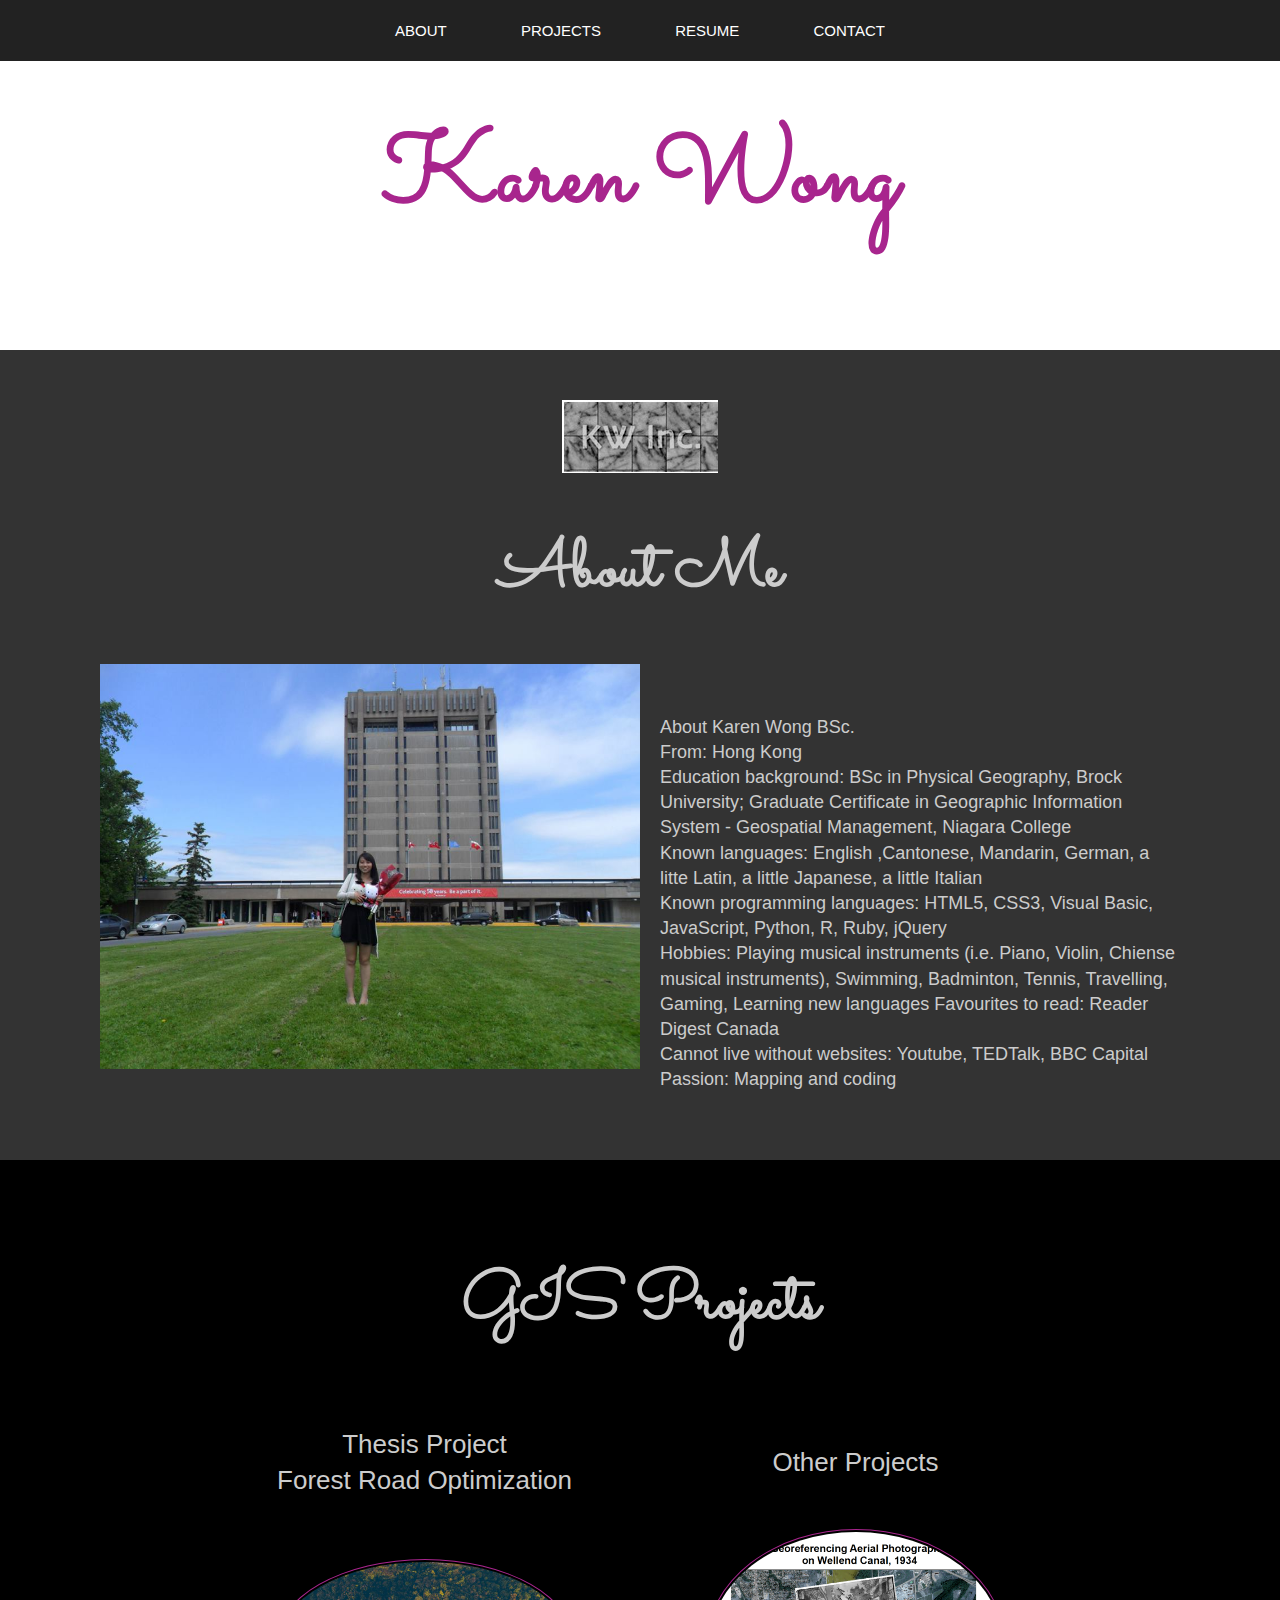
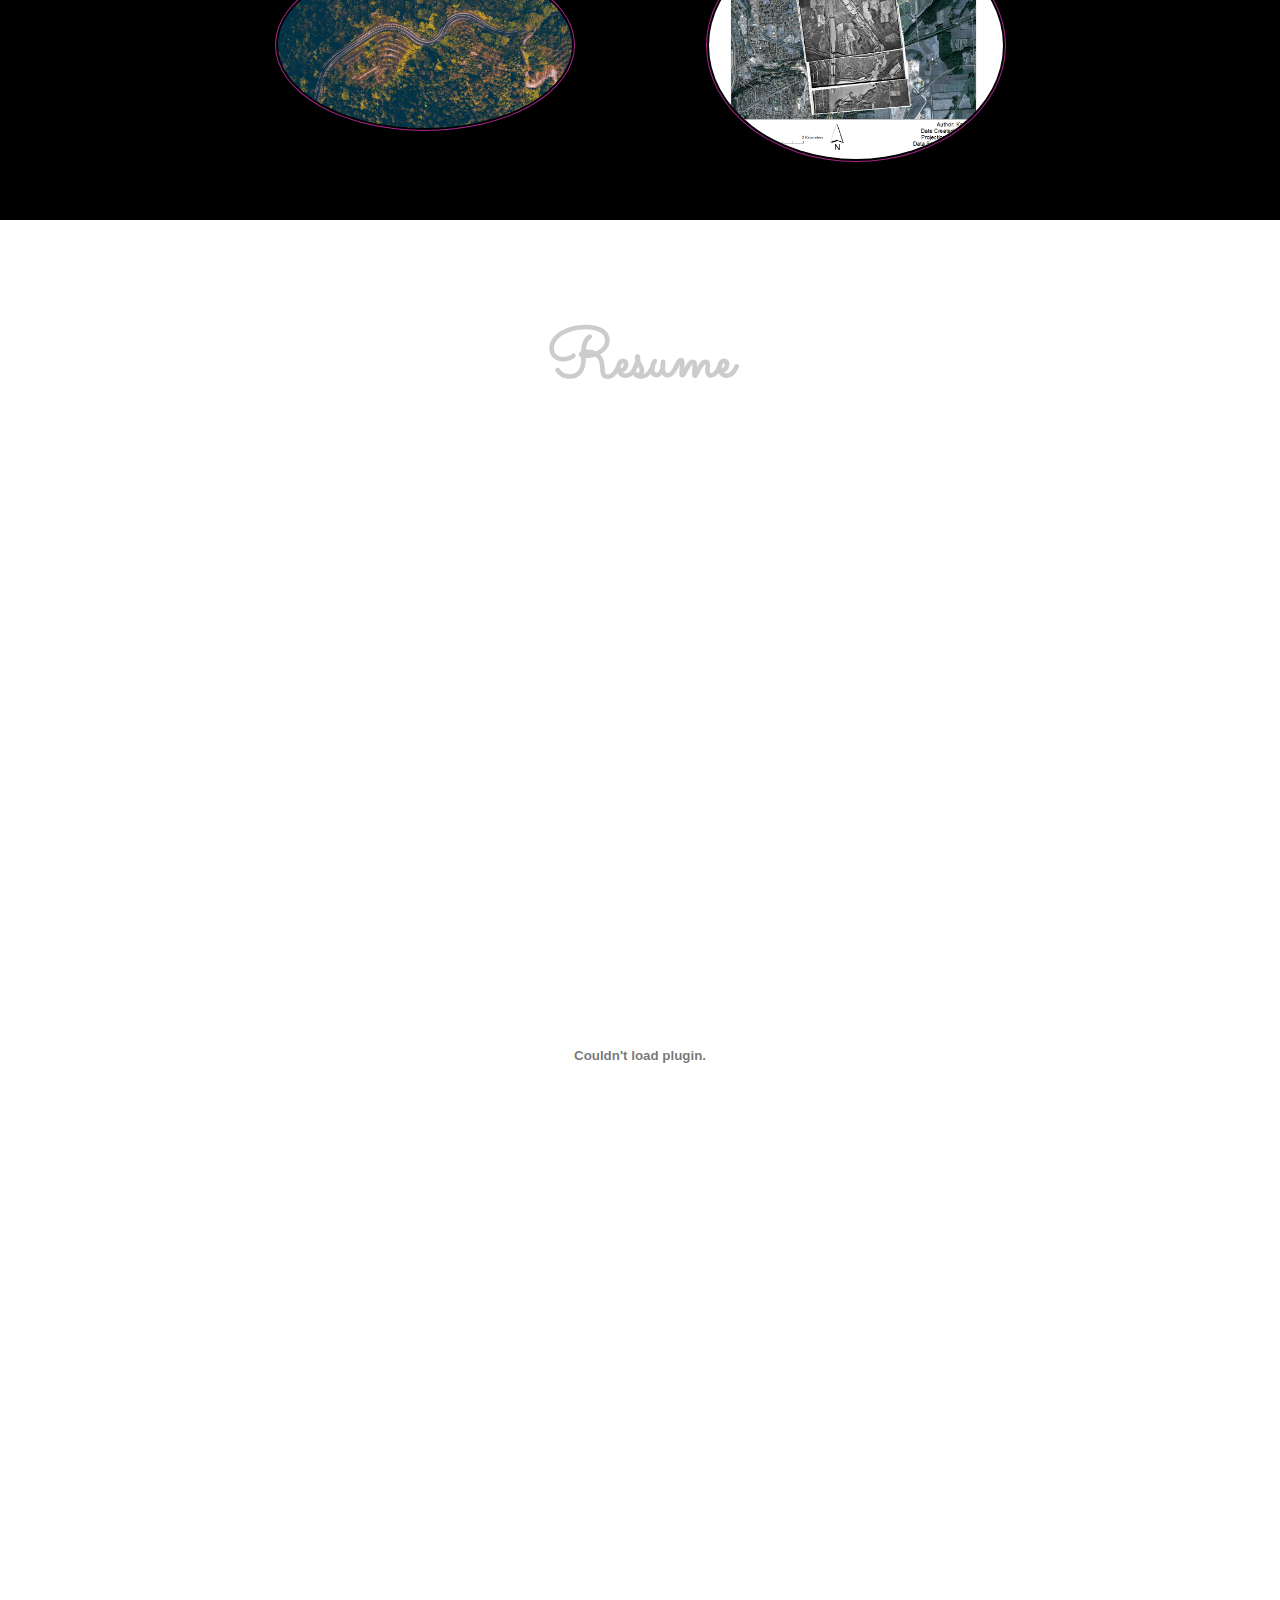
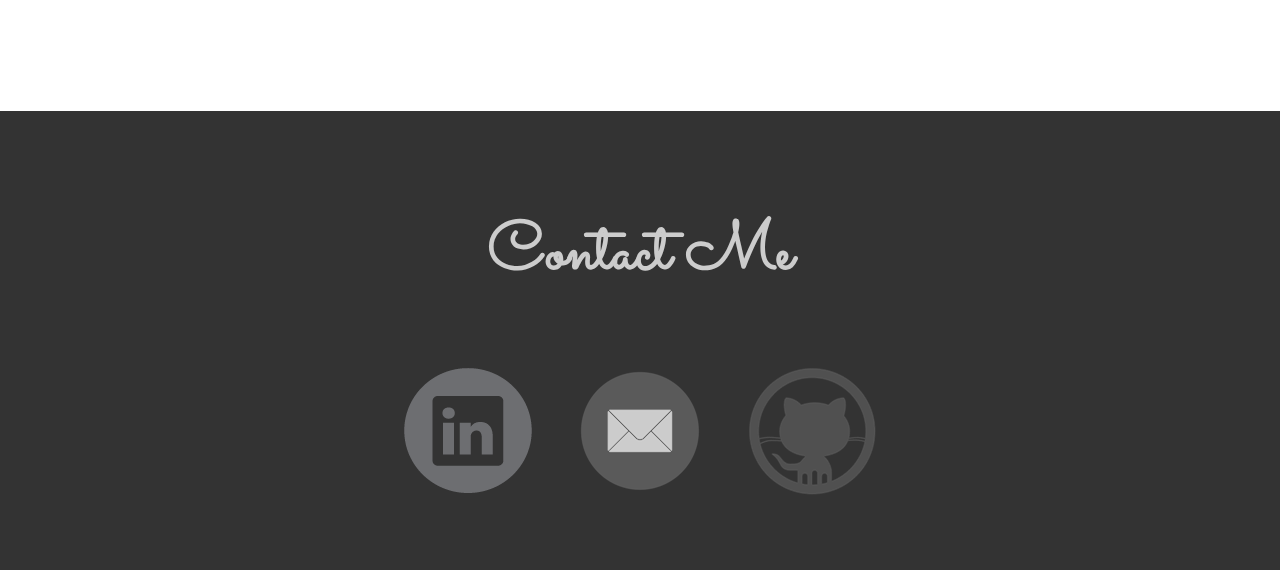
==== index.html @ 8163a1aa "Add files via upload" ====
<!doctype html>
<html>
<head>
	<title>Welcome to Karen Wong's world!</title>
	<link href='http://fonts.googleapis.com/css?family=Sacramento' rel='stylesheet' type='text/css'>
	<link rel="stylesheet" href="css/flexslider.css">
	<link rel="stylesheet" href="main_style.css">

</head>
<body>
	<ul class="menu">
		<li><a href="#about">About</a></li>
		<li><a href="#proj">Projects</a></li>
		<li><a href="#resume">Resume</a></li>
		<li><a href="#contact">Contact</a></li>
	</ul>

	<header>
		<h1>Karen Wong</h1>
	</header>

	<section id="about">
		<img class="logo" src="images/kwonglogo.jpg">
		<h1>About Me</h1>
		<img class="profile" src="images/me_brock.jpg">
		<p style = "text-align:left;font-size: 18px">
			<br><br>
			About Karen Wong BSc.<br>
			From: Hong Kong<br>
			Education background: BSc in Physical Geography, Brock University; Graduate Certificate in Geographic Information System - Geospatial Management, Niagara College<br>
			Known languages: English ,Cantonese, Mandarin, German, a litte Latin, a little Japanese, a little Italian<br>
			Known programming languages: HTML5, CSS3, Visual Basic, JavaScript, Python, R, Ruby, jQuery<br>
			Hobbies: Playing musical instruments (i.e. Piano, Violin, Chiense musical instruments), Swimming, Badminton, Tennis, Travelling, Gaming, Learning new languages
			Favourites to read: Reader Digest Canada<br>
			Cannot live without websites: Youtube, TEDTalk, BBC Capital<br>
			Passion: Mapping and coding
		</p>
	</section>

	<section id="proj">
		<h1>GIS Projects</h1>
		<table style="width:80%" align="center">
			<tr>
				<td><h3>Thesis Project<br>Forest Road Optimization</h3></td>
				<td><h3>Other Projects</h3></td>
			</tr>
			<tr>
				<td><a href= "projects.html#roadopt">
				<img class="proj" src="images/roadopt.jpg" alt="roadopt"></a></td>
				<td><a href= "projects.html#otherproj">
				<img class="proj" src="images/9302d3.jpg" alt="otherproj"></a></td>
			</tr>
		</table>
	</section>

	<section id="resume">
		<h1>Resume</h1>
		<embed class="resume" src="projectpdfs/resu.pdf#toolbar=0" width= "750px" height="1200px"/>
	</section>

	<section id="contact">
		<h1>Contact Me</h1>
		<a href="https://www.linkedin.com/in/karen-wong-72936a164/"><img src="images/linkedin.png"></a>
		<a href="mailto:karenwong464526@gmail.com"><img src="images/email.png"></a>
		<a href="https://github.com/nuageklow"><img src="images/github.png"></a>
	</section>

	<!-- ADD JQUERY HERE -->

	<script src = "js/jquery-1.12.0.min.js"></script>
	<!-- need to connect to internet
	<script src = "http://code.jquery.com/js/jquery-1.12.0.min.js"></script>
	-->
	<script src="js/jquery.flexslider-min.js"></script>
	<script>
	$(document).ready(function(){
	    $(".proj").mouseover(function(){
	      $(this).animeate({
	        left: 100,
	      },1000);
	    });
	    $(".menu a").mouseover(function(){
	      $(".active").removeClass("active");
	      $(this).addClass("active");
	    });
	    $(".flexslider").flexslider({
	      animation: "slide",
	      animationSpeed: 2000,
	    });
	  })
	</script>

</body>
</html>
---- main_style.css ----
/* apply a natural box layout model to all elements, but allowing components to change */
html {
  box-sizing: border-box;
}
*, *:before, *:after {
  box-sizing: inherit;
}
body {
	padding: 0;
	margin: 0;
	color: #ccc;
	font-family: Helvetica, Arial, sans-serif;
	line-height: 1.4;
	font-size: 15px;
	background: url('images/bg_hk.jpg') 50% fixed;
	background-size: cover;
}
h1 {
	font-size: 68px;
	text-align: center;
}
h2 {
	font-size: 46px;
}
h1, h2 {
	font-family: 'Sacramento', sans-serif;
	font-weight: bold;
}
h3 {
	font-family: 'Arial', sans-serif;
	font-weight: normal;
  font-size: 26px;
}
section {
	padding: 50px 100px;
  text-align: center;
}
#about,
#contact {
	background: rgba(0,0,0,.8);
}

th {
    text-align: center;
}

td {
  width: 50%;
  height: 300%;
}



/* PAGE MENU
-----------------------------------------*/
.menu {
	list-style: none;
	padding: 0;
	margin: 0;
	text-align: center;
	background: #222;
	position: fixed;
	z-index: 100;
	top: 0;
	left: 0;
	width: 100%;
}
.menu li {
	display: inline-block;
}
.menu a {
	display: block;
	text-decoration: none;
	color: white;
	text-transform: uppercase;
	padding: 20px 35px;
}
.menu a.active {
	background: #ccc;
	color: #222;
}


/* HEADER
-----------------------------------------*/
header {
	padding: 110px 0 100px 0;
	color: #ffffff;
	text-align: center;
}
header h1 {
	font-size: 100px;
	margin: 0;
	color: #A8258D;
}


/* ABOUT
-----------------------------------------*/
#about {
	overflow: hidden;
}
.profile {
	width: 50%;
	height: 30%;
	float: left;
	margin-right: 20px;
}


/* PROJECTS
-----------------------------------------*/
#proj {
	text-align: center;
	background: black;
}
.proj {
	border: 1px solid #A8258D;
	border-radius: 50%;
	padding: 2px;
	width: 300px;
	margin: 0 15px;
}
/*.img {
	border: 1px solid #A8258D;
	border-radius: 50%;
	padding: 2px;
	width: 200px;
	margin: 0 15px;
}*/

/* RESUME
-----------------------------------------*/
#resume {
	text-align: center;

}
.resume {
	border: 3px solid #FFFFFF;
	padding: 2px;
	width: 75%;
	margin: 0 15px 0 15px;
}

/* CONTACT
-----------------------------------------*/
#contact {
	text-align: center;
}
#contact img {
	margin: 20px;
}

/* ROADOPT
-----------------------------------------*/
#roadopt {
	text-align: center;
	background: black;
}

.roadopt {
	padding: 5px;
	width: 100%;
	margin: 0 15px 0 15px;
  text-algin: left;
  float: left;
}


/* OTHERPROJECTS
-----------------------------------------*/
#otherproj {
	align-items: center;
	background: #333333;
  opacity: 0.95;
}

.otherproj {
	border: 1px solid #A8258D;
	border-radius: 50%;
	padding: 2px;
	width: 200px;
	margin: 0 15px;
}
.pdf{
  /*margin: 50px auto;*/
  width: 100%;
  padding: 1px;
  margin: length|auto|initial|inherit;
  align-items: center;
}

/* FLEXSLIDER
-----------------------------------------*/
/* Changes the colours of the "dots" navigation */
.flex-control-paging li a {
  background: rgba(255,255,255, 0.5);
}
.flex-control-paging li a.flex-active {
	background: white;
}
/* Changes the size of the flexslider */
.flexslider {
  align-items: center;
  width: 100%;
	/*margin: 50px auto;*/
}


@font-face {
  font-family: 'flexslider-icon';
  src: url('../fonts/flexslider-icon.eot');
  src: url('../fonts/flexslider-icon.eot?#iefix') format('embedded-opentype'), url('../fonts/flexslider-icon.woff') format('woff'), url('../fonts/flexslider-icon.ttf') format('truetype'), url('../fonts/flexslider-icon.svg#flexslider-icon') format('svg');
  font-weight: normal;
  font-style: normal;
}
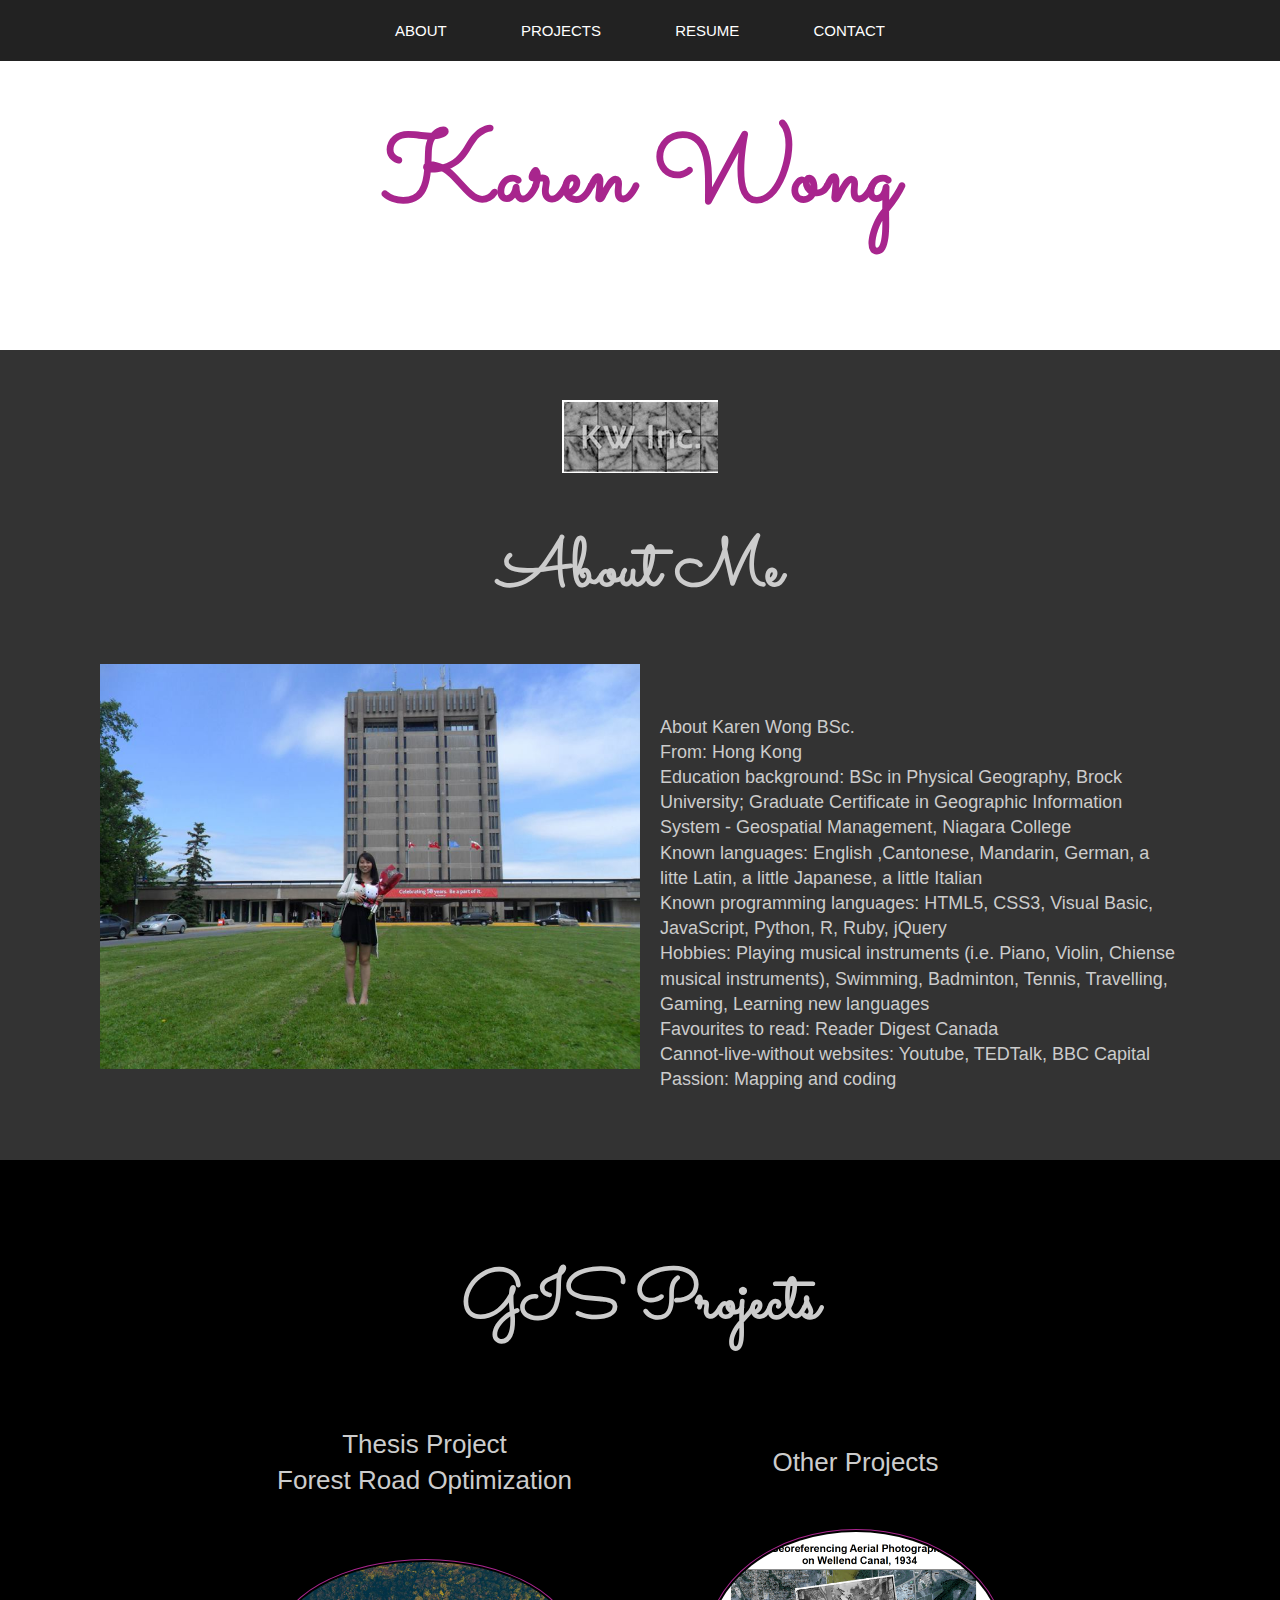
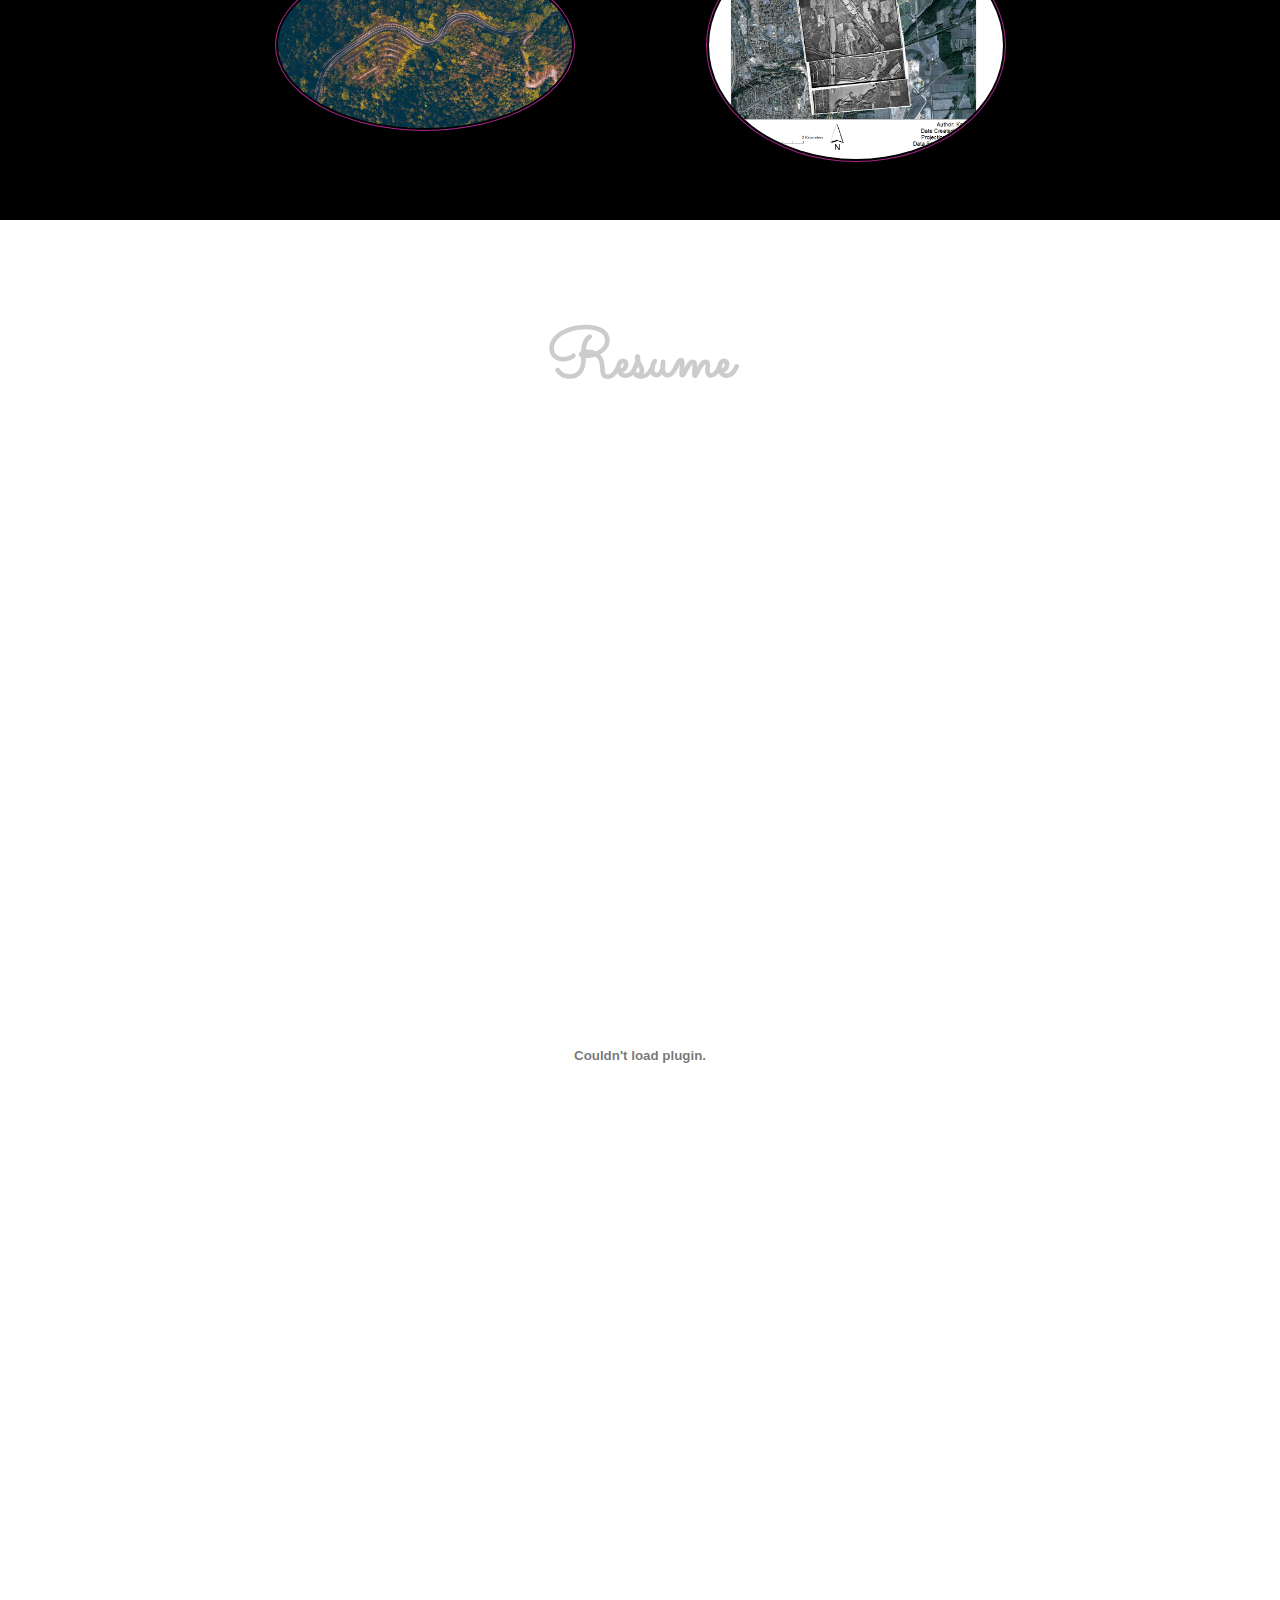
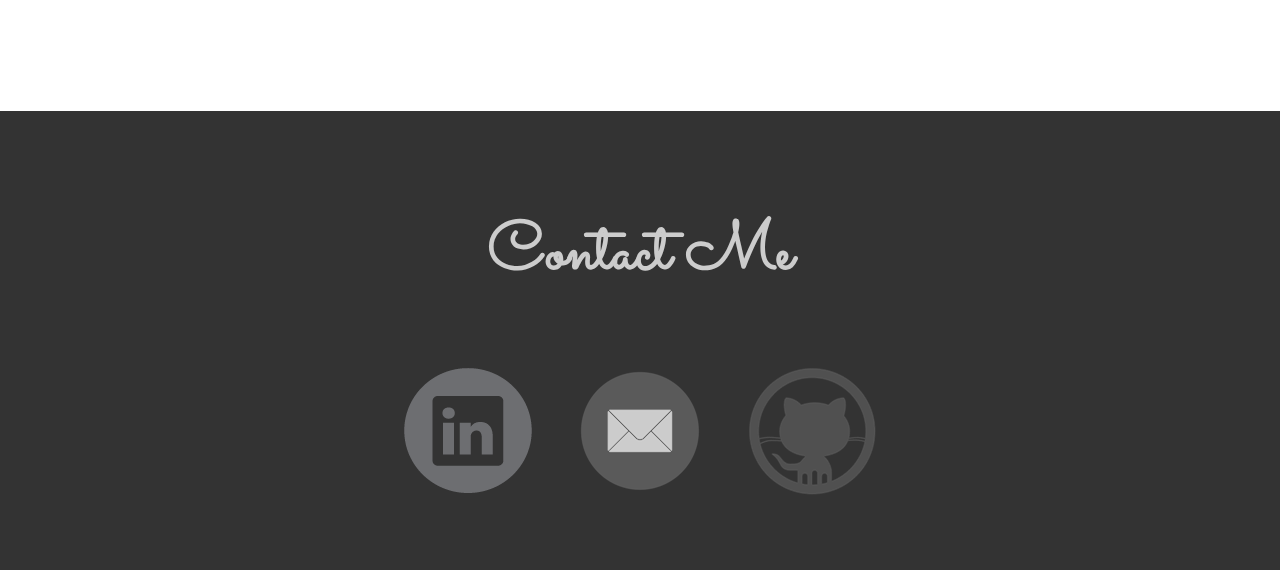
==== commit 3a75a269: "Update index.html" ====
--- a/index.html
+++ b/index.html
@@ -30,9 +30,9 @@
 			Education background: BSc in Physical Geography, Brock University; Graduate Certificate in Geographic Information System - Geospatial Management, Niagara College<br>
 			Known languages: English ,Cantonese, Mandarin, German, a litte Latin, a little Japanese, a little Italian<br>
 			Known programming languages: HTML5, CSS3, Visual Basic, JavaScript, Python, R, Ruby, jQuery<br>
-			Hobbies: Playing musical instruments (i.e. Piano, Violin, Chiense musical instruments), Swimming, Badminton, Tennis, Travelling, Gaming, Learning new languages
+			Hobbies: Playing musical instruments (i.e. Piano, Violin, Chiense musical instruments), Swimming, Badminton, Tennis, Travelling, Gaming, Learning new languages<br>
 			Favourites to read: Reader Digest Canada<br>
-			Cannot live without websites: Youtube, TEDTalk, BBC Capital<br>
+			Cannot-live-without websites: Youtube, TEDTalk, BBC Capital<br>
 			Passion: Mapping and coding
 		</p>
 	</section>
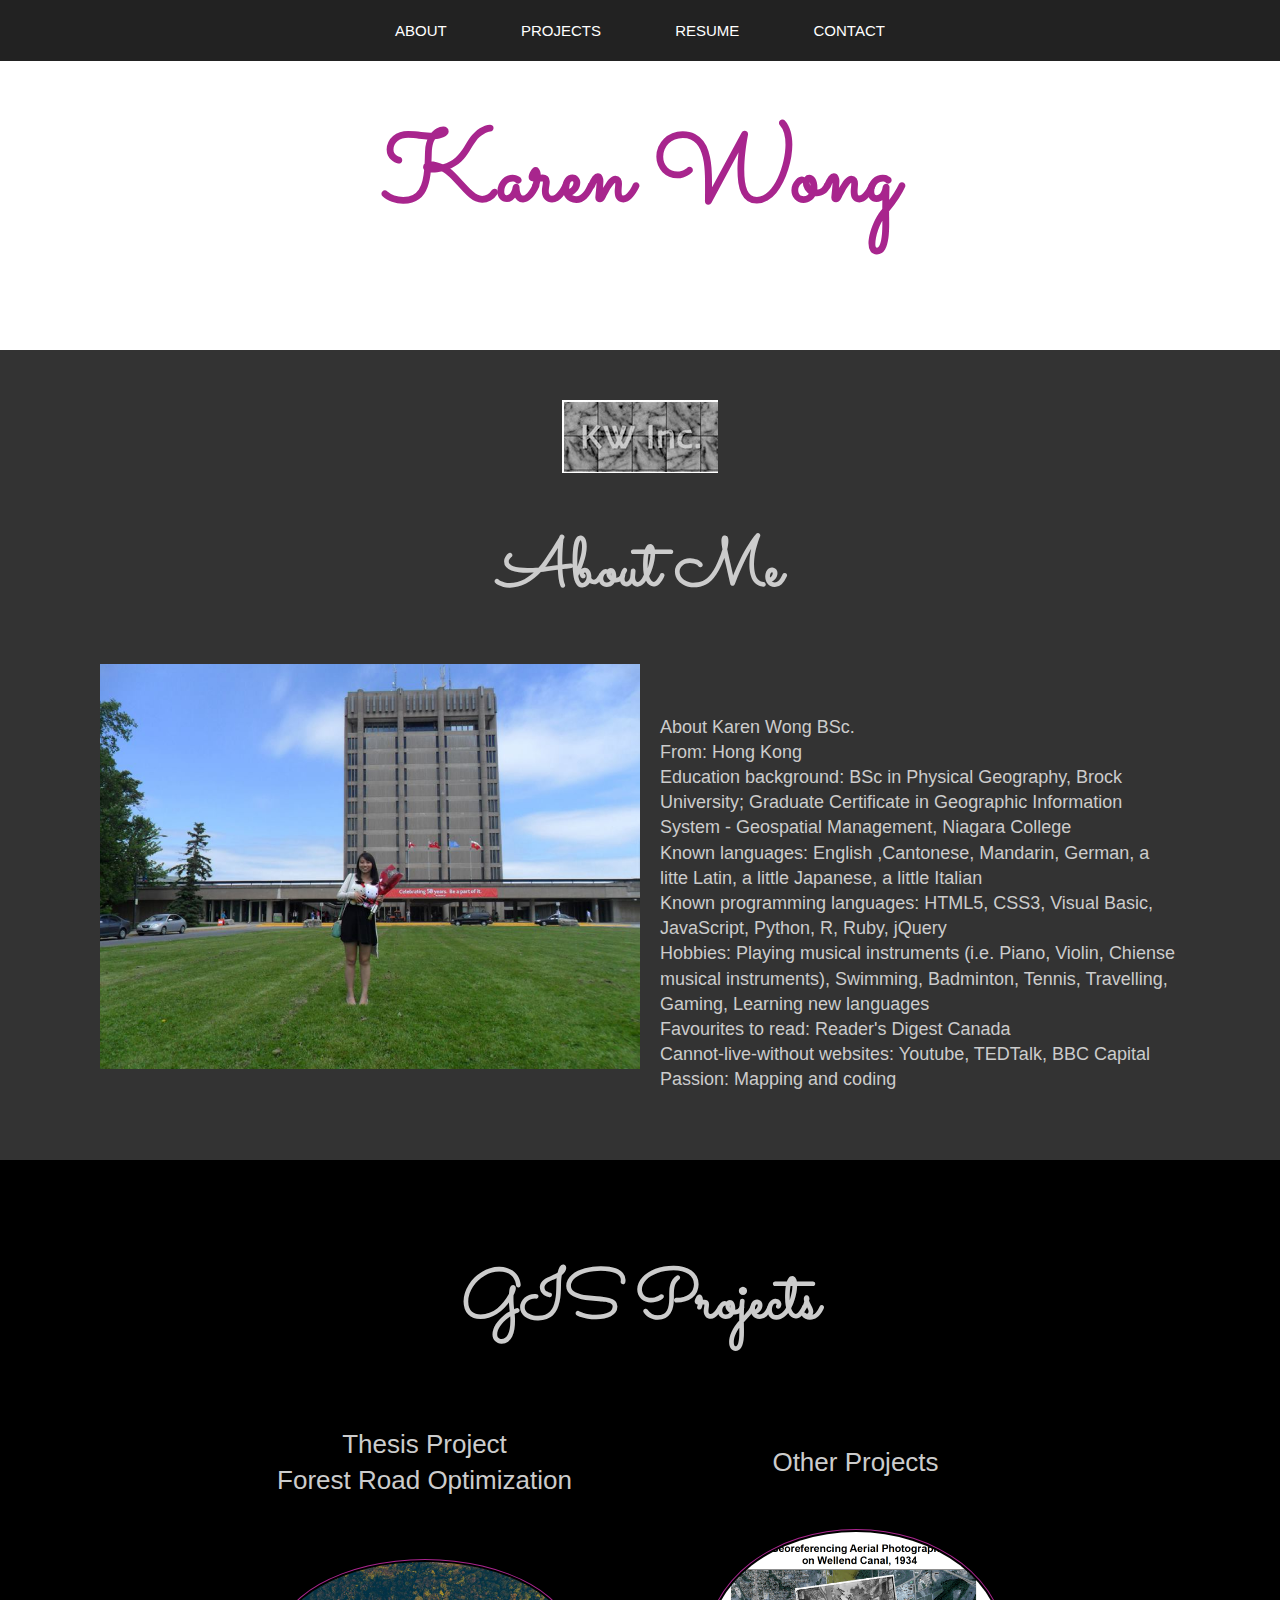
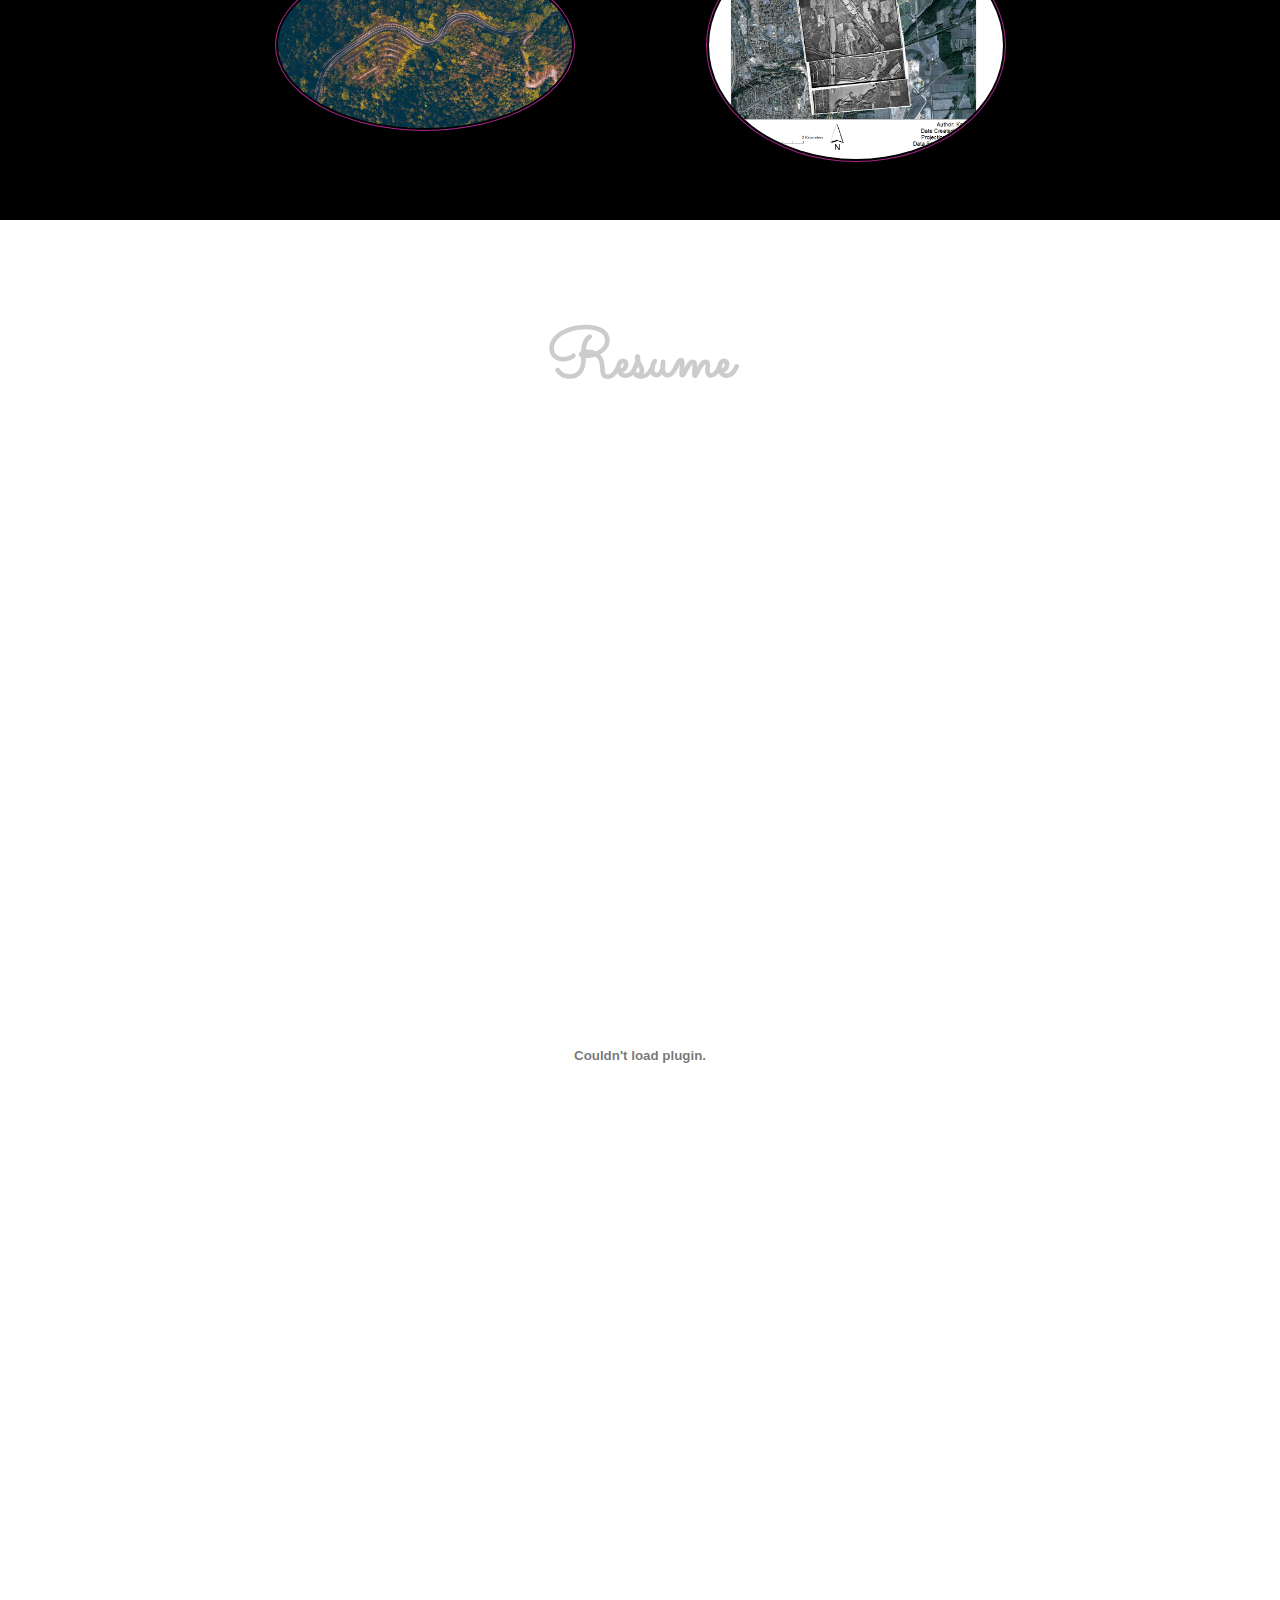
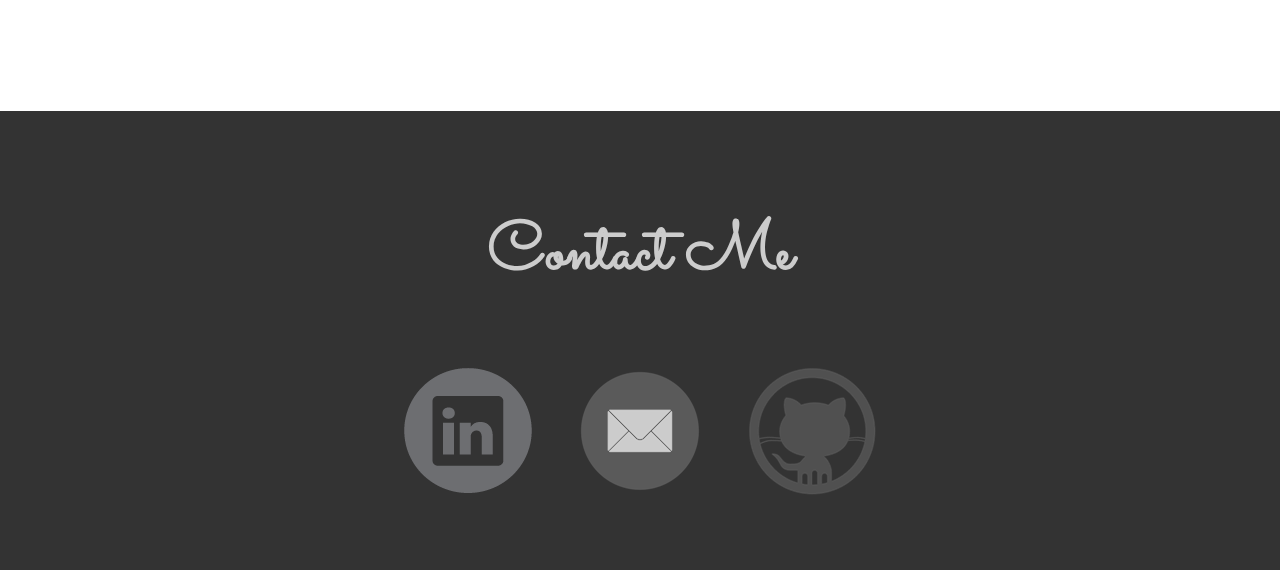
==== commit dfd21c89: "Update index.html" ====
--- a/index.html
+++ b/index.html
@@ -31,7 +31,7 @@
 			Known languages: English ,Cantonese, Mandarin, German, a litte Latin, a little Japanese, a little Italian<br>
 			Known programming languages: HTML5, CSS3, Visual Basic, JavaScript, Python, R, Ruby, jQuery<br>
 			Hobbies: Playing musical instruments (i.e. Piano, Violin, Chiense musical instruments), Swimming, Badminton, Tennis, Travelling, Gaming, Learning new languages<br>
-			Favourites to read: Reader Digest Canada<br>
+			Favourites to read: Reader's Digest Canada<br>
 			Cannot-live-without websites: Youtube, TEDTalk, BBC Capital<br>
 			Passion: Mapping and coding
 		</p>
